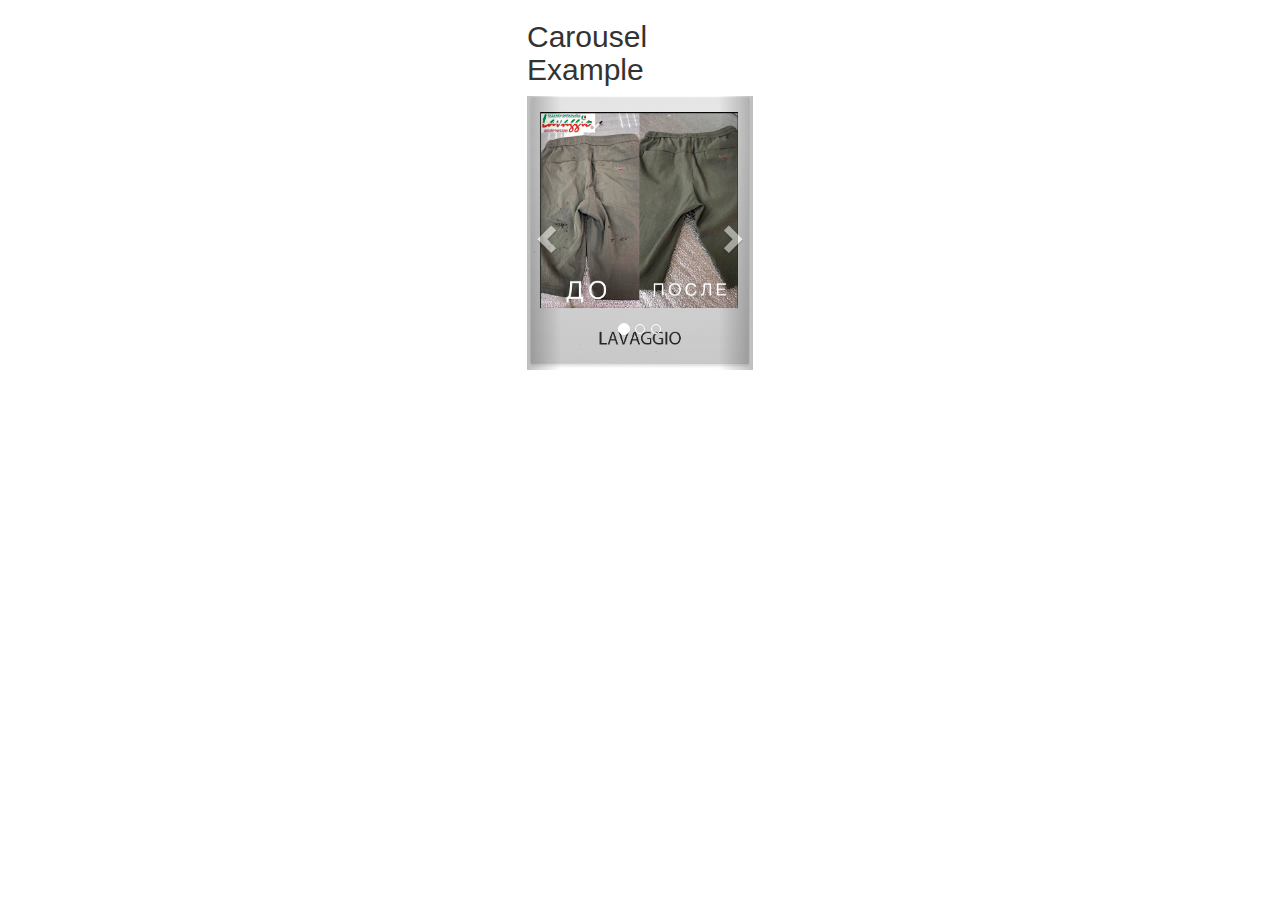
==== img/index.html @ d326e566 "NewUpgade" ====
<!DOCTYPE html>
<html lang="en">
<head>
  <title>Bootstrap Example</title>
  <meta charset="utf-8">
  <meta name="viewport" content="width=device-width, initial-scale=1">
  <link rel="stylesheet" href="https://maxcdn.bootstrapcdn.com/bootstrap/3.4.1/css/bootstrap.min.css">
  <script src="https://ajax.googleapis.com/ajax/libs/jquery/3.5.1/jquery.min.js"></script>
  <script src="https://maxcdn.bootstrapcdn.com/bootstrap/3.4.1/js/bootstrap.min.js"></script>
</head>
<body>

<div class="container"  style="width:20%;">
  <h2>Carousel Example</h2>  
  <div id="myCarousel" class="carousel slide" data-ride="carousel">
    <!-- Indicators -->
    <ol class="carousel-indicators">
      <li data-target="#myCarousel" data-slide-to="0" class="active"></li>
      <li data-target="#myCarousel" data-slide-to="1"></li>
      <li data-target="#myCarousel" data-slide-to="2"></li>
    </ol>

    <!-- Wrapper for slides -->
    <div class="carousel-inner">
      <div class="item active">
        <img src="shorty_polaroid.jpg" alt="Los Angeles" style="width:100%;">
      </div>

      <div class="item">
        <img src="kurtka_polaroid.jpg" alt="Chicago" style="width:100%;">
      </div>
    
      <div class="item">
        <img src="kurtka2_polaroid.jpg" alt="New york" style="width:100%;">
      </div>
    </div>

    <!-- Left and right controls -->
    <a class="left carousel-control" href="#myCarousel" data-slide="prev">
      <span class="glyphicon glyphicon-chevron-left"></span>
      <span class="sr-only">Previous</span>
    </a>
    <a class="right carousel-control" href="#myCarousel" data-slide="next">
      <span class="glyphicon glyphicon-chevron-right"></span>
      <span class="sr-only">Next</span>
    </a>
  </div>
</div>

</body>
</html>
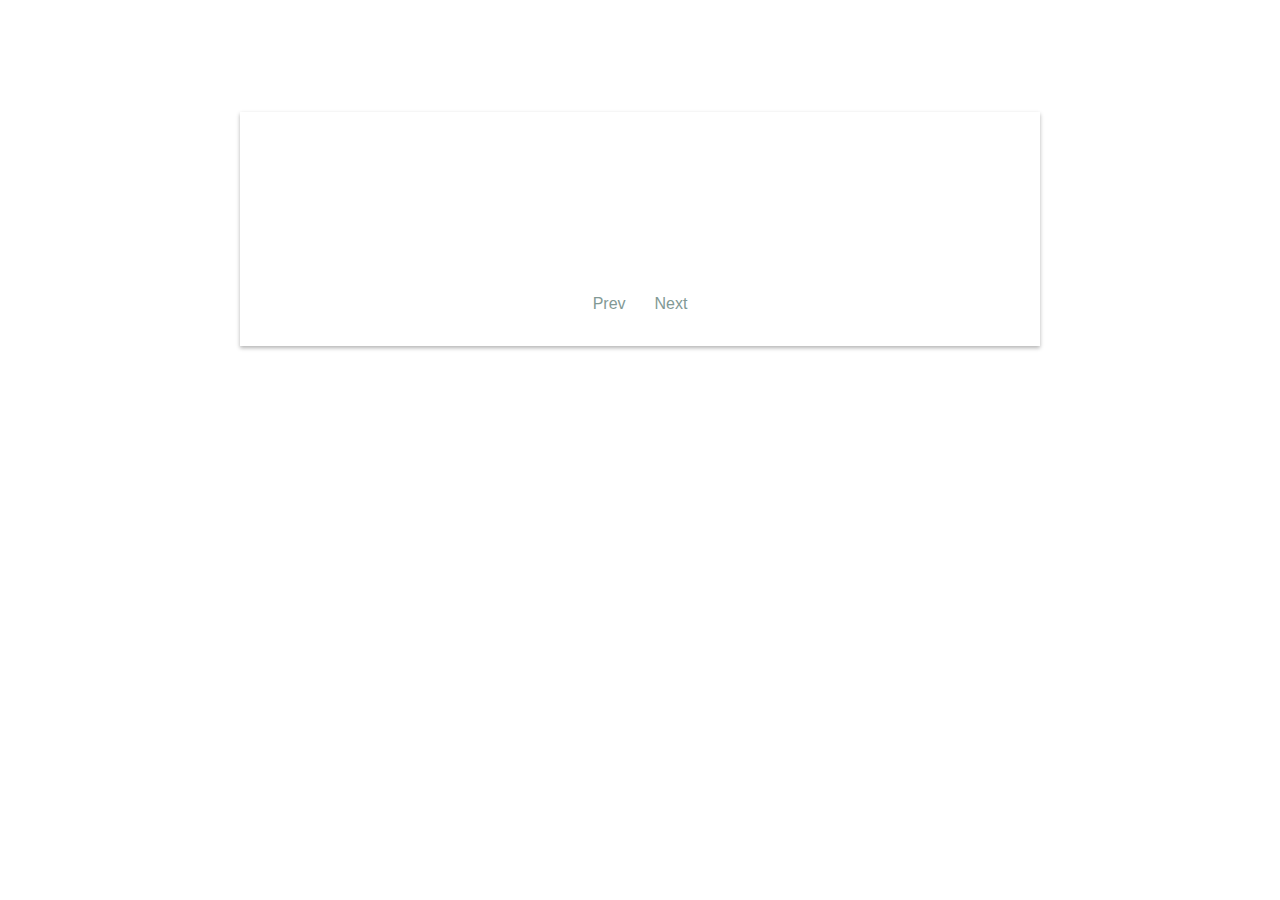
==== commit 7633ac32: "upd" ====
--- a/img/index.html
+++ b/img/index.html
@@ -4,48 +4,258 @@
   <title>Bootstrap Example</title>
   <meta charset="utf-8">
   <meta name="viewport" content="width=device-width, initial-scale=1">
-  <link rel="stylesheet" href="https://maxcdn.bootstrapcdn.com/bootstrap/3.4.1/css/bootstrap.min.css">
-  <script src="https://ajax.googleapis.com/ajax/libs/jquery/3.5.1/jquery.min.js"></script>
-  <script src="https://maxcdn.bootstrapcdn.com/bootstrap/3.4.1/js/bootstrap.min.js"></script>
+
+  <link rel="stylesheet" href="https://maxcdn.bootstrapcdn.com/bootstrap/4.0.0/css/bootstrap.min.css">
+  <script src="https://ajax.googleapis.com/ajax/libs/jquery/3.3.1/jquery.min.js"></script>
+  <script src="https://cdnjs.cloudflare.com/ajax/libs/popper.js/1.12.9/umd/popper.min.js"></script>
+  <script src="https://maxcdn.bootstrapcdn.com/bootstrap/4.0.0/js/bootstrap.min.js"></script>
+<script>
+
+// create pager list items
+var sliderImage = $('.slider__images-image');
+
+sliderImage.each(function (index) {
+    $('.js__slider__pagers').append('<li>'+(index+1)+'</li>');
+});
+
+// set up vars
+var sliderPagers       = 'ol.js__slider__pagers li',
+    sliderPagersActive = '.js__slider__pagers li.active',
+    sliderImages       = '.js__slider__images',
+    sliderImagesItem   = '.slider__images-item',
+    sliderControlNext  = '.slider__control--next',
+    sliderControlPrev  = '.slider__control--prev',
+    sliderSpeed        = 5000,
+    lastElem           = $(sliderPagers).length-1,
+    sliderTarget;
+
+// add css heigt to slider images list
+function checkImageHeight() {
+    var sliderHeight = $('.slider__images-image:visible').height(); 
+    $(sliderImages).css('height', sliderHeight+'px');
+};
+
+sliderImage.on('load', function() {
+    checkImageHeight();
+    $(sliderImages).addClass('loaded')
+});
+$(window).resize(function(){
+    checkImageHeight();
+});
+
+// set up first slide
+$(sliderPagers).first().addClass('active');
+$(sliderImagesItem).hide().first().show();
+
+// transition function
+function sliderResponse(sliderTarget) {
+    $(sliderImagesItem).fadeOut(300).eq(sliderTarget).fadeIn(300);
+    $(sliderPagers).removeClass('active').eq(sliderTarget).addClass('active');
+}
+
+// pager controls
+$(sliderPagers).on('click', function() {
+    if ( !$(this).hasClass('active') ) {
+        sliderTarget = $(this).index();
+        sliderResponse(sliderTarget);
+        resetTiming();
+    }
+});
+
+// next/prev controls
+$(sliderControlNext).on('click', function() {
+    sliderTarget = $(sliderPagersActive).index();
+    sliderTarget === lastElem ? sliderTarget = 0 : sliderTarget = sliderTarget+1;
+    sliderResponse(sliderTarget);
+    resetTiming();
+});
+$(sliderControlPrev).on('click', function() {
+    sliderTarget = $(sliderPagersActive).index();
+    lastElem = $(sliderPagers).length-1;
+    sliderTarget === 0 ? sliderTarget = lastElem : sliderTarget = sliderTarget-1;
+    sliderResponse(sliderTarget);
+    resetTiming();
+});
+
+// slider timing
+function sliderTiming() {
+    sliderTarget = $(sliderPagersActive).index();
+    sliderTarget === lastElem ? sliderTarget = 0 : sliderTarget = sliderTarget+1;
+    sliderResponse(sliderTarget);
+}
+
+// slider autoplay
+var timingRun = setInterval(function() {
+    sliderTiming();
+}, sliderSpeed);
+
+function resetTiming() {
+    clearInterval(timingRun);
+    timingRun = setInterval(function() {
+      sliderTiming();
+    }, sliderSpeed);
+}
+
+
+</script>
+<style>
+
+body {
+  margin: 0;
+  position: relative;
+}
+
+.slider {
+  max-width: 800px;
+}
+.slider__images {
+  opacity: 0;
+  visibility: hidden;
+  position: relative;
+  top: 0px;
+  left: 0px;
+  list-style-type: none;
+  transition: opacity .4s ease-in, visibility .4s ease-in;
+  
+  &.loaded {
+    opacity: 1;
+    visibility: visible;
+  }
+  
+  &-item {
+    position: absolute;
+    top: 0px;
+    left: 0px;
+    
+    .no-js & {
+      
+      &:first-of-type {
+        position: relative; 
+      }
+      
+      &:not(:first-of-type) {
+        display: none !important;
+      }
+    }
+  }
+  
+  &-image {
+    display: block;
+  }
+}
+.slider__controls {
+  margin-top: 30px;
+  user-select: none;
+  text-align: center;
+}
+.slider__control {
+  display: inline-block;
+  color: #829995;
+  cursor: pointer;
+}
+.slider__control--prev {
+  margin-right: 10px;
+}
+.slider__control--next {
+  margin-left: 10px;
+}
+.slider__pagers {
+  display: inline-block;
+  margin: 0;
+  padding: 0;
+  list-style-type: none;
+  
+  li {
+    display: inline-block;
+    margin: 0 5px;
+    cursor: pointer;
+    color: #829995;
+    padding: 0 10px;
+    
+    &.active {
+      color: #333;
+    }
+  }
+}
+
+// vanity styles
+body {
+  background: #EF629F;
+  background: linear-gradient(to right, #EF629F, #EECDA3);
+  font-family: Avenir, 'Proxima Nova', sans-serif;
+  font-weight: normal;
+  line-height: 1.5;
+}
+ul,
+ol,
+div {
+  margin: 0;
+  padding: 0;
+}
+img {
+  max-width: 100%;
+}
+h1 {
+  margin-top: 30px;
+  color: #fff;
+  font-size: 18px;
+  font-weight: normal;
+  letter-spacing: 4px;
+  text-transform: uppercase;
+}
+.wrapper {
+  padding: 30px;
+}
+.header,
+.footer {
+  margin: auto;
+  max-width: 800px;
+  text-align: center;
+  color: #fff;
+  
+  a {
+    color: #fff;
+  }
+}
+.footer {
+  margin-top: 30px;
+}
+.slider {
+  margin: 30px auto 0;
+  padding: 30px;
+  background: white;
+  box-shadow: 0 2px 4px rgba(0, 0, 0, 0.3);
+}
+
+</style>
+
+
 </head>
-<body>
-
-<div class="container"  style="width:20%;">
-  <h2>Carousel Example</h2>  
-  <div id="myCarousel" class="carousel slide" data-ride="carousel">
-    <!-- Indicators -->
-    <ol class="carousel-indicators">
-      <li data-target="#myCarousel" data-slide-to="0" class="active"></li>
-      <li data-target="#myCarousel" data-slide-to="1"></li>
-      <li data-target="#myCarousel" data-slide-to="2"></li>
-    </ol>
-
-    <!-- Wrapper for slides -->
-    <div class="carousel-inner">
-      <div class="item active">
-        <img src="shorty_polaroid.jpg" alt="Los Angeles" style="width:100%;">
-      </div>
-
-      <div class="item">
-        <img src="kurtka_polaroid.jpg" alt="Chicago" style="width:100%;">
-      </div>
-    
-      <div class="item">
-        <img src="kurtka2_polaroid.jpg" alt="New york" style="width:100%;">
-      </div>
+<div class="wrapper">
+  <header class="header">
+    <h1>Really simple jQuery slider</h1>
+  </header>
+
+  <div class="slider">  
+
+    <ul class="js__slider__images slider__images">
+      <li class="slider__images-item"><img class="slider__images-image" src="https://unsplash.it/800/450?image=830" /></li>
+      <li class="slider__images-item"><img class="slider__images-image" src="https://unsplash.it/800/450?image=1028" /></li>
+      <li class="slider__images-item"><img class="slider__images-image" src="https://unsplash.it/800/450?image=981" /></li>
+      <li class="slider__images-item"><img class="slider__images-image" src="https://unsplash.it/800/450?image=1026" /></li>
+      <li class="slider__images-item"><img class="slider__images-image" src="https://unsplash.it/800/450?image=741" /></li>
+    </ul>
+
+    <div class="slider__controls">
+      <span class="slider__control js__slider__control--prev slider__control--prev">Prev</span>
+      
+      <ol class="js__slider__pagers slider__pagers"></ol>
+      
+      <span class="slider__control js__slider__control--next slider__control--next">Next</span>
     </div>
-
-    <!-- Left and right controls -->
-    <a class="left carousel-control" href="#myCarousel" data-slide="prev">
-      <span class="glyphicon glyphicon-chevron-left"></span>
-      <span class="sr-only">Previous</span>
-    </a>
-    <a class="right carousel-control" href="#myCarousel" data-slide="next">
-      <span class="glyphicon glyphicon-chevron-right"></span>
-      <span class="sr-only">Next</span>
-    </a>
   </div>
-</div>
-
-</body>
-</html>
+  
+  <footer class="footer">
+    <p>For when 'really simple' is all you need</p>
+  </footer>
+ </div>
